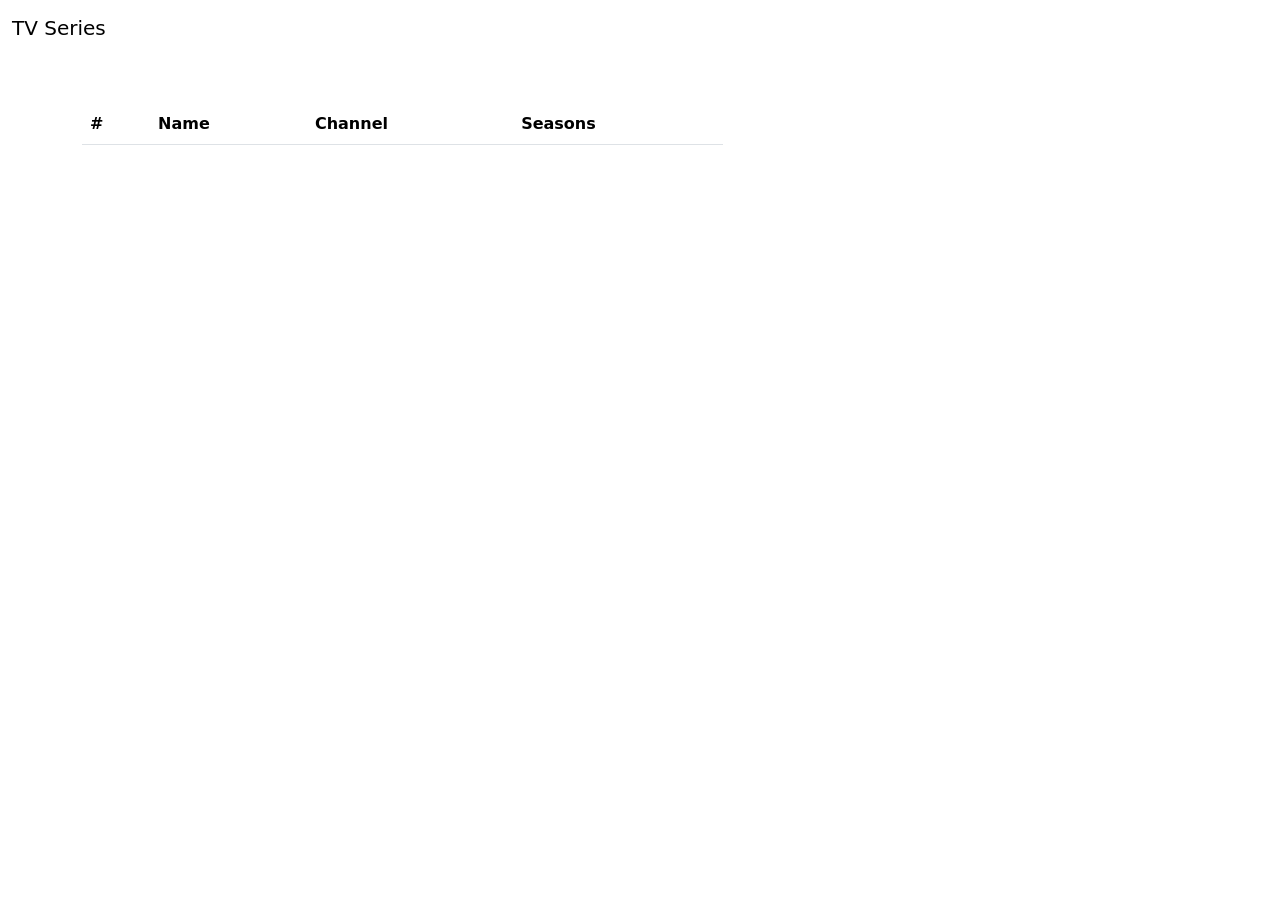
==== Taller1/src/index.html @ 77564d6e "primer commit" ====
<!DOCTYPE html>
<html lang="en">
<head>
  <meta charset="UTF-8" />
  <title>Taller 1 - TypeScript - Miguel Velandia</title>
  <link 
    href="https://cdn.jsdelivr.net/npm/bootstrap@5.3.0-alpha1/dist/css/bootstrap.min.css" 
    rel="stylesheet">
  <link
    rel="stylesheet"
    href="styles.css"
  />
</head>
<body>
    <nav class="navbar navbar-expand-lg">
        <div class="container-fluid">
            <a class="navbar-brand" href="#">TV Series</a>
        </div>
    </nav>
  <div class="container mt-5">
    <div class="row">
      <div class="col-md-7">
        <table class="table" id="seriesTable">
          <thead class="thead-dark">
              <th>#</th>
              <th>Name</th>
              <th>Channel</th>
              <th>Seasons</th>
            </tr>
          </thead>
          <tbody></tbody>
        </table>
      </div>
    </div>
  </div>
  <script type="module" src="./scripts/main.js"></script>
</body>
</html>
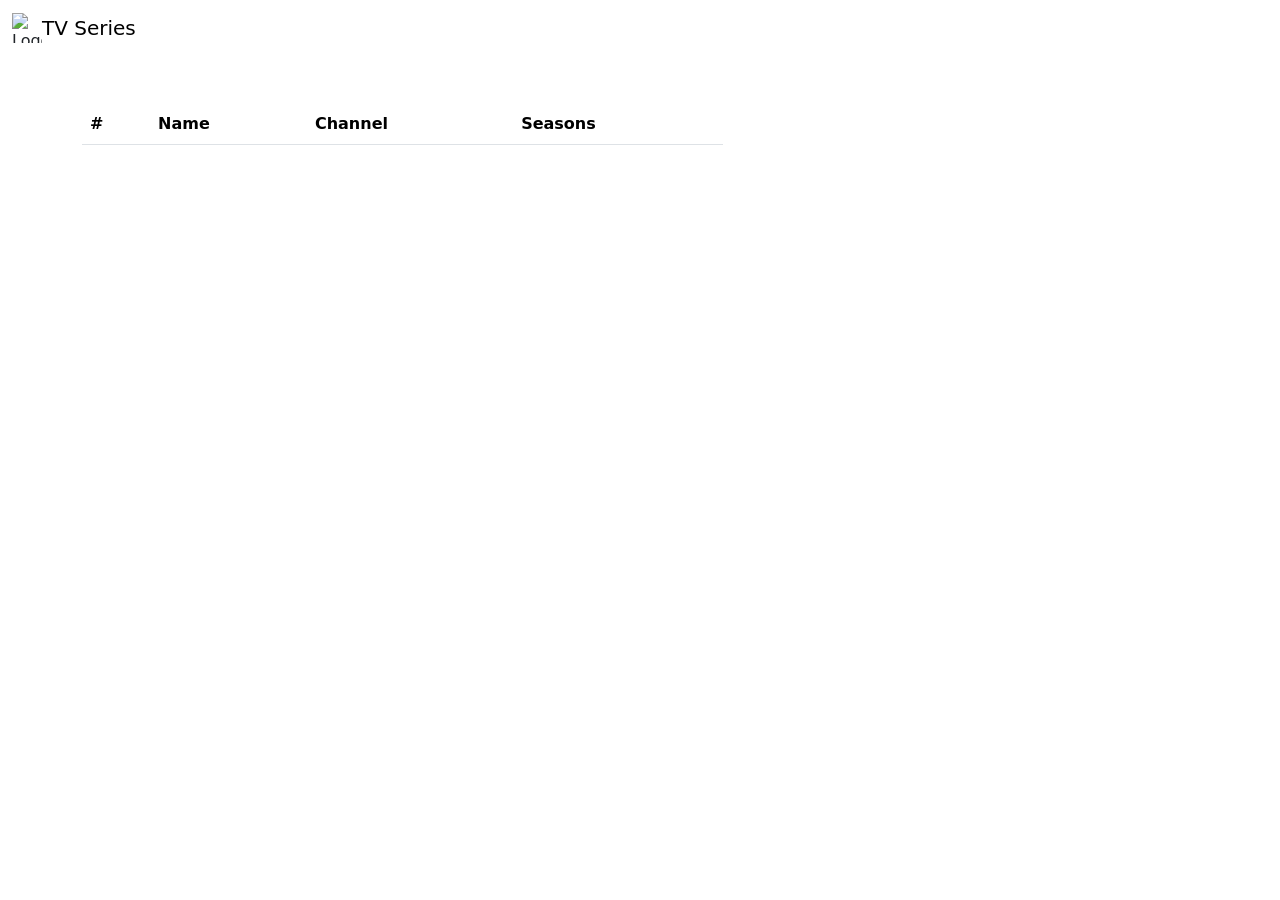
==== commit 25288490: "añadir imagen televisa" ====
--- a/Taller1/src/index.html
+++ b/Taller1/src/index.html
@@ -2,7 +2,7 @@
 <html lang="en">
 <head>
   <meta charset="UTF-8" />
-  <title>Taller 1 - TypeScript - Miguel Velandia</title>
+  <title>Taller 1 - TypeScript</title>
   <link 
     href="https://cdn.jsdelivr.net/npm/bootstrap@5.3.0-alpha1/dist/css/bootstrap.min.css" 
     rel="stylesheet">
@@ -14,8 +14,15 @@
 <body>
     <nav class="navbar navbar-expand-lg">
         <div class="container-fluid">
+          <div class="d-flex align-items-center">
+            <img src="https://cdn.freebiesupply.com/logos/large/2x/televisa-4-logo-png-transparent.png" 
+                 alt="Logo" 
+                 class="logo" 
+                 width="30" 
+                 height="30">
             <a class="navbar-brand" href="#">TV Series</a>
-        </div>
+          </div>
+        </div>  
     </nav>
   <div class="container mt-5">
     <div class="row">
